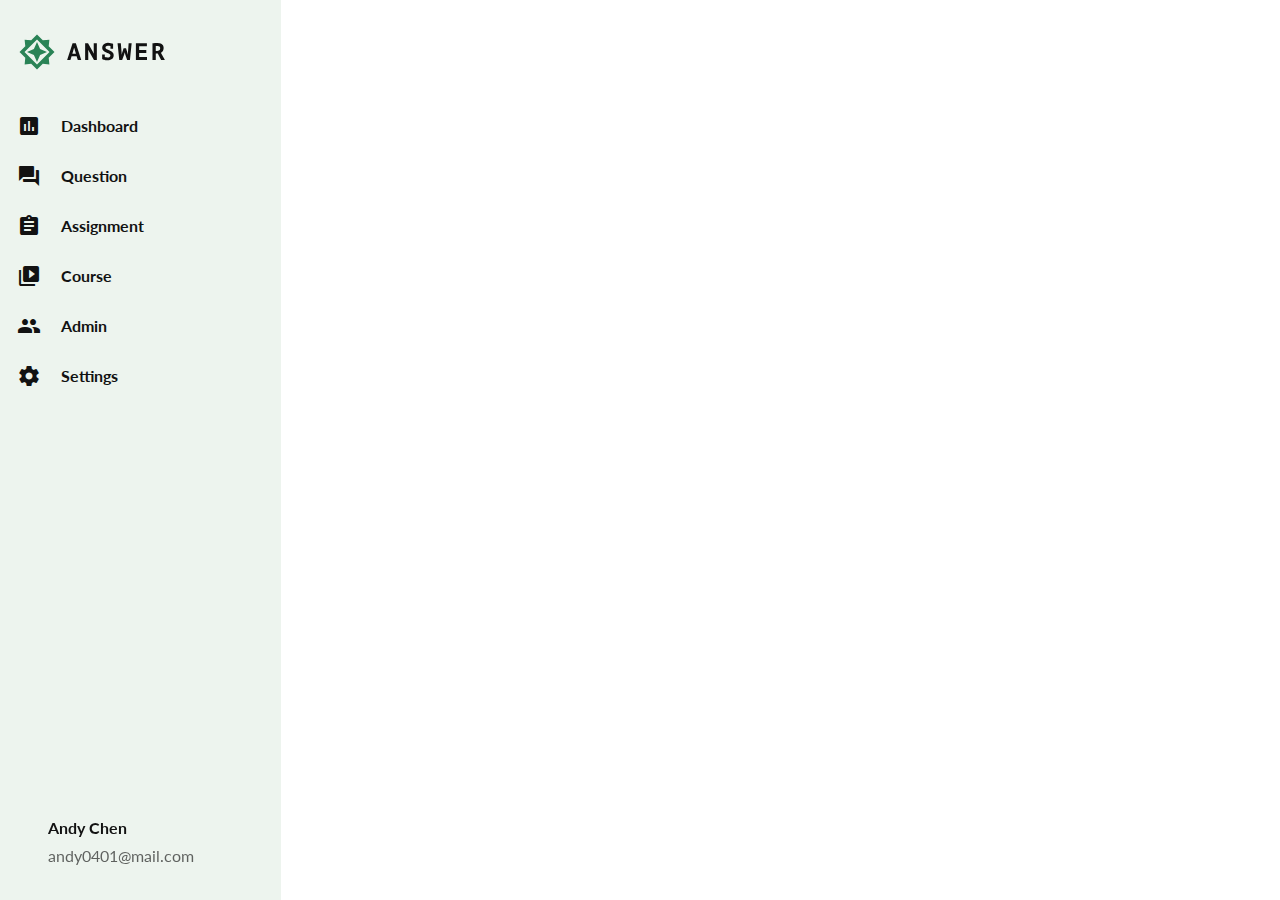
==== index.html @ 683f67a9 "Update 2020-12-17T15:35:12.630Z" ====
<!DOCTYPE html>
<html lang="en">

<head>
  <meta charset="UTF-8">
  <meta name="viewport" content="width=device-width, initial-scale=1.0">
  <meta http-equiv="X-UA-Compatible" content="ie=edge">
  <title>ANSWER｜首頁</title>
  <!-- material design icons -->
  <link href="https://fonts.googleapis.com/icon?family=Material+Icons" rel="stylesheet">
  <!-- google fonts -->
  <link href="https://fonts.googleapis.com/css2?family=Lato:wght@400;700&display=swap" rel="stylesheet">
  <link href="https://fonts.googleapis.com/css2?family=Roboto+Mono&display=swap" rel="stylesheet">
  <!-- css -->
  <link rel="stylesheet" href="./assets/style/all.css">
</head>

<body>
  
  <div class="container-fluid pl-0">
    <div class="row flex-md-nowrap">
      
<nav class="sidebar bg-secondary pt-5">
  <!-- sidebar__header -->
  <a href="#" class="ml-5 mb-5">
    <img src="./assets/images/logo-ANSWER.svg" alt="">
  </a>

  <!-- sidebar__body -->
  <ul class="sidebar__body list-unstyled">
    <li>
      <a href="#" class="mb-2 py-2 pl-5">
        <span class="sidebar__icon mr-3 material-icons align-middle">insert_chart</span>
        <span class="font-weight-bold align-middle">Dashboard</span>
      </a>
    </li>

    <li>
      <a href="#" class="mb-2 py-2 pl-5">
        <span class="sidebar__icon mr-3 material-icons align-middle">forum</span>
        <span class="font-weight-bold align-middle">Question</span>
      </a>
    </li>

    <li>
      <a href="assignment.html" class="mb-2 py-2 pl-5">
        <span class="sidebar__icon mr-3 material-icons align-middle">assignment</span>
        <span class="font-weight-bold align-middle">Assignment</span>
      </a>
    </li>

    <li>
      <a href="#" class="mb-2 py-2 pl-5">
        <span class="sidebar__icon mr-3 material-icons align-middle">video_library</span>
        <span class="font-weight-bold align-middle">Course</span>
      </a>
    </li>

    <li>
      <a href="#" class="mb-2 py-2 pl-5">
        <span class="sidebar__icon mr-3 material-icons align-middle">people</span>
        <span class="font-weight-bold align-middle">Admin</span>
      </a>
    </li>

    <li>
      <a href="#" class="mb-2 py-2 pl-5">
        <span class="sidebar__icon mr-3 material-icons align-middle">settings</span>
        <span class="font-weight-bold align-middle">Settings</span>
      </a>
    </li>
  </ul>

  <!-- sidebar__footer -->
  <div class="sidebar__footer fixed-bottom d-flex align-items-center ml-5 pb-5">
    <div class="sidebar__user-img mr-3"></div>
    <div class="sidebar__user-info">
      <p class="font-weight-bold mb-1">Andy Chen</p>
      <p class="text-light">andy0401@mail.com</p>
    </div>
  </div>
</nav>
    </div>
  </div>
  
  <script src="./assets/js/vendors.js"></script>
  <script src="./assets/js/all.js"></script>
</body>

</html>
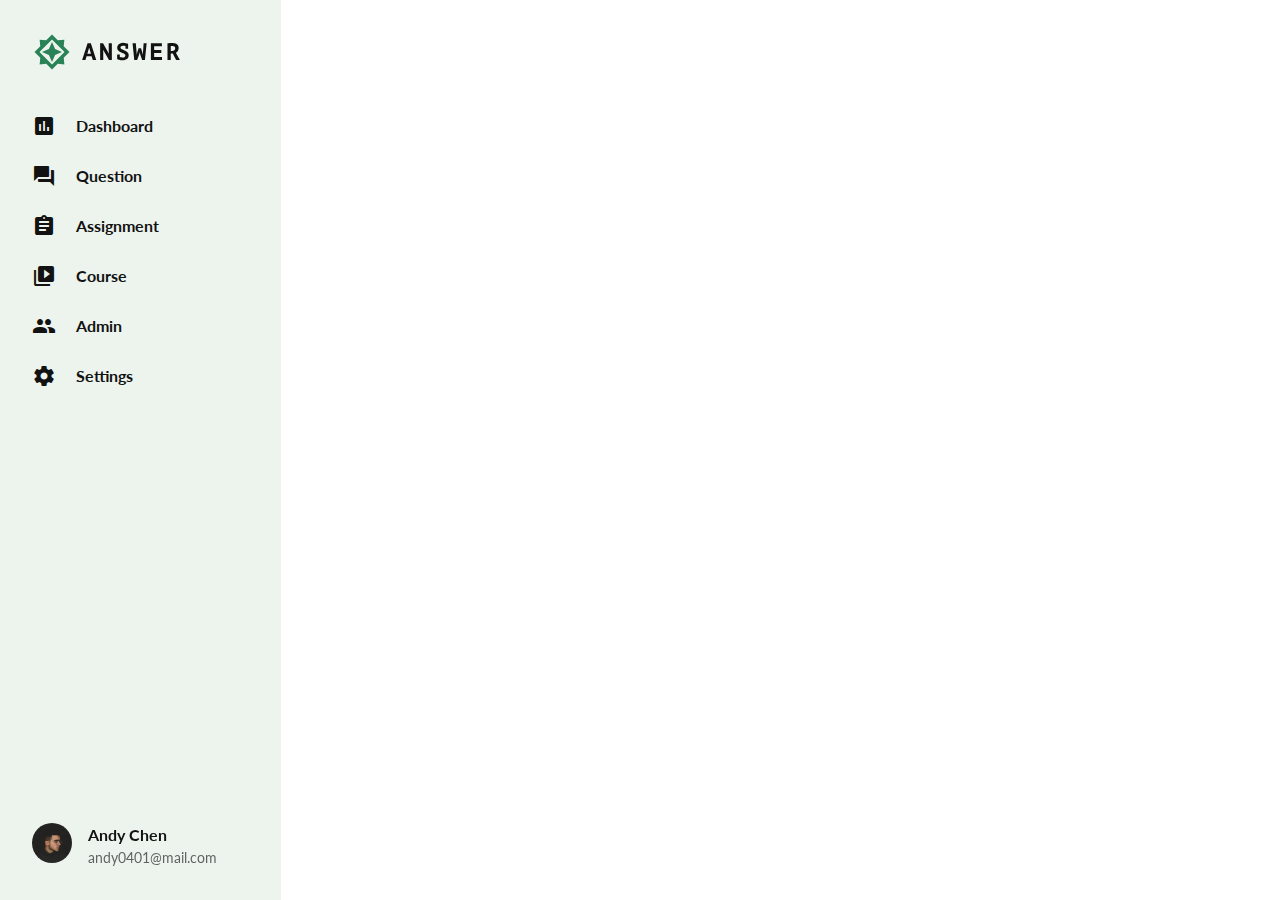
==== commit eee87f5e: "Update 2020-12-20T10:53:50.092Z" ====
--- a/index.html
+++ b/index.html
@@ -18,11 +18,11 @@
 <body>
   
   <div class="container-fluid pl-0">
-    <div class="row flex-md-nowrap">
+    <div class="row">
       
-<nav class="sidebar bg-secondary pt-5">
+<nav class="sidebar bg-secondary pt-5 col-md-2">
   <!-- sidebar__header -->
-  <a href="#" class="ml-5 mb-5">
+  <a href="assignment.html" class="ml-5 mb-5">
     <img src="./assets/images/logo-ANSWER.svg" alt="">
   </a>
 
@@ -57,7 +57,7 @@
     </li>
 
     <li>
-      <a href="#" class="mb-2 py-2 pl-5">
+      <a href="admin.html" class="mb-2 py-2 pl-5">
         <span class="sidebar__icon mr-3 material-icons align-middle">people</span>
         <span class="font-weight-bold align-middle">Admin</span>
       </a>
@@ -73,10 +73,14 @@
 
   <!-- sidebar__footer -->
   <div class="sidebar__footer fixed-bottom d-flex align-items-center ml-5 pb-5">
-    <div class="sidebar__user-img mr-3"></div>
-    <div class="sidebar__user-info">
-      <p class="font-weight-bold mb-1">Andy Chen</p>
-      <p class="text-light">andy0401@mail.com</p>
+    <div class="media">
+      <div class="media-img rounded-circle mr-3">
+        <img src="./assets/images/andychen.jpeg" class="img-fluid" alt="user-img">
+      </div>
+      <div class="media-body">
+        <p class="font-weight-bold">Andy Chen</p>
+        <p class="text-light font-size-sm">andy0401@mail.com</p>
+      </div>
     </div>
   </div>
 </nav>
